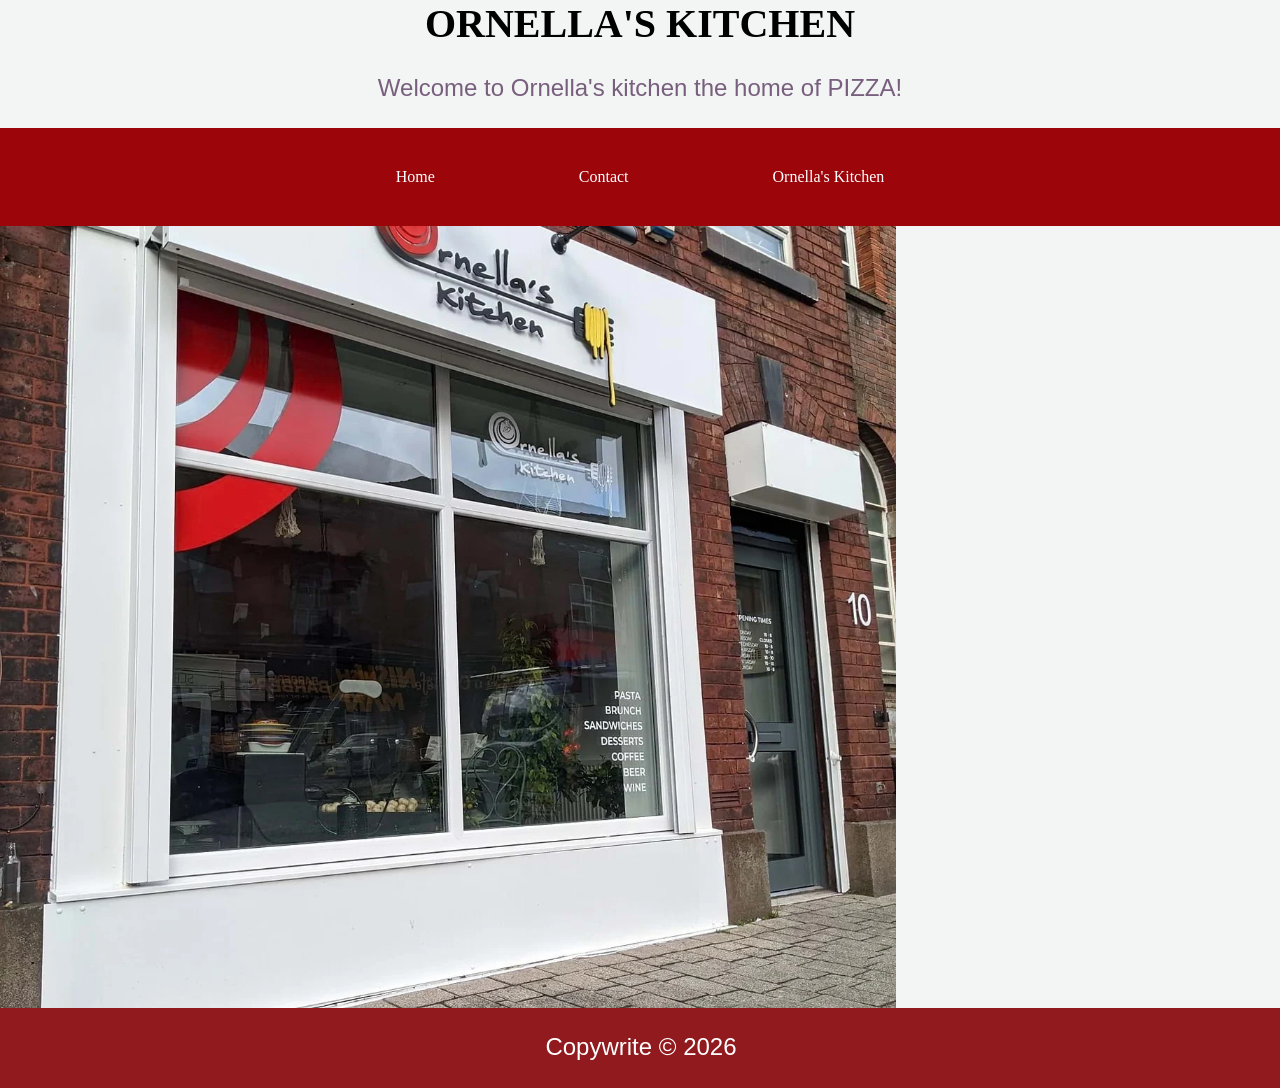
==== index.html @ 8a6a5c41 "Resturant" ====
<html>

<head>
<link rel="icon" href="images/Orn.ico" type="images/x-icon">
<title>Ornella's Kitchen</title>
<link rel="stylesheet" href="style.css">
</head>

<body>

<h1>ORNELLA'S KITCHEN</h1>

<p> Welcome to Ornella's kitchen the home of PIZZA!</p>
<nav> 
<a href="index.html"> Home</a>
<a href="table.html"> Contact</a>
<a href="https://www.ornellaskitchen.com"> Ornella's Kitchen</a>


</nav>
<img src="images/ornimg.webp">



<footer>
<p> Copywrite &copy;&nbsp;2026 </p>
</footer>

</body>






</html>
---- style.css ----
h1{
color:black;
text-align:center;
font-size: 40px;

}


body{

background-color:#F2F5F3;
margin:0;
}

img{

width:70%;
}

p{
   text-align: center;
   color: #785f7d;
   font-family:Arial;
   font-size: 24px;
   padding-bottom: 2px;
}

footer{

background-color: #911a1e;
color: white;
text-align: center;
padding: 1px;
width: 100%;

}


footer p{
  color: white;
}

nav{

background-color: #9c060b;
padding: 5px;
text-align:center;

}

nav a{
color: white;
text-decoration:none;
padding: 35px 70px;
display: inline-block;
}


nav a:hover{

background-color: #BF2C2C;
border-radius: 40px;
}

#Orn img {

width: 300px;
height: 300px;
float:right;
}


#side_by_side img {

width:600px;
height:600px;
gap:20px;

 }
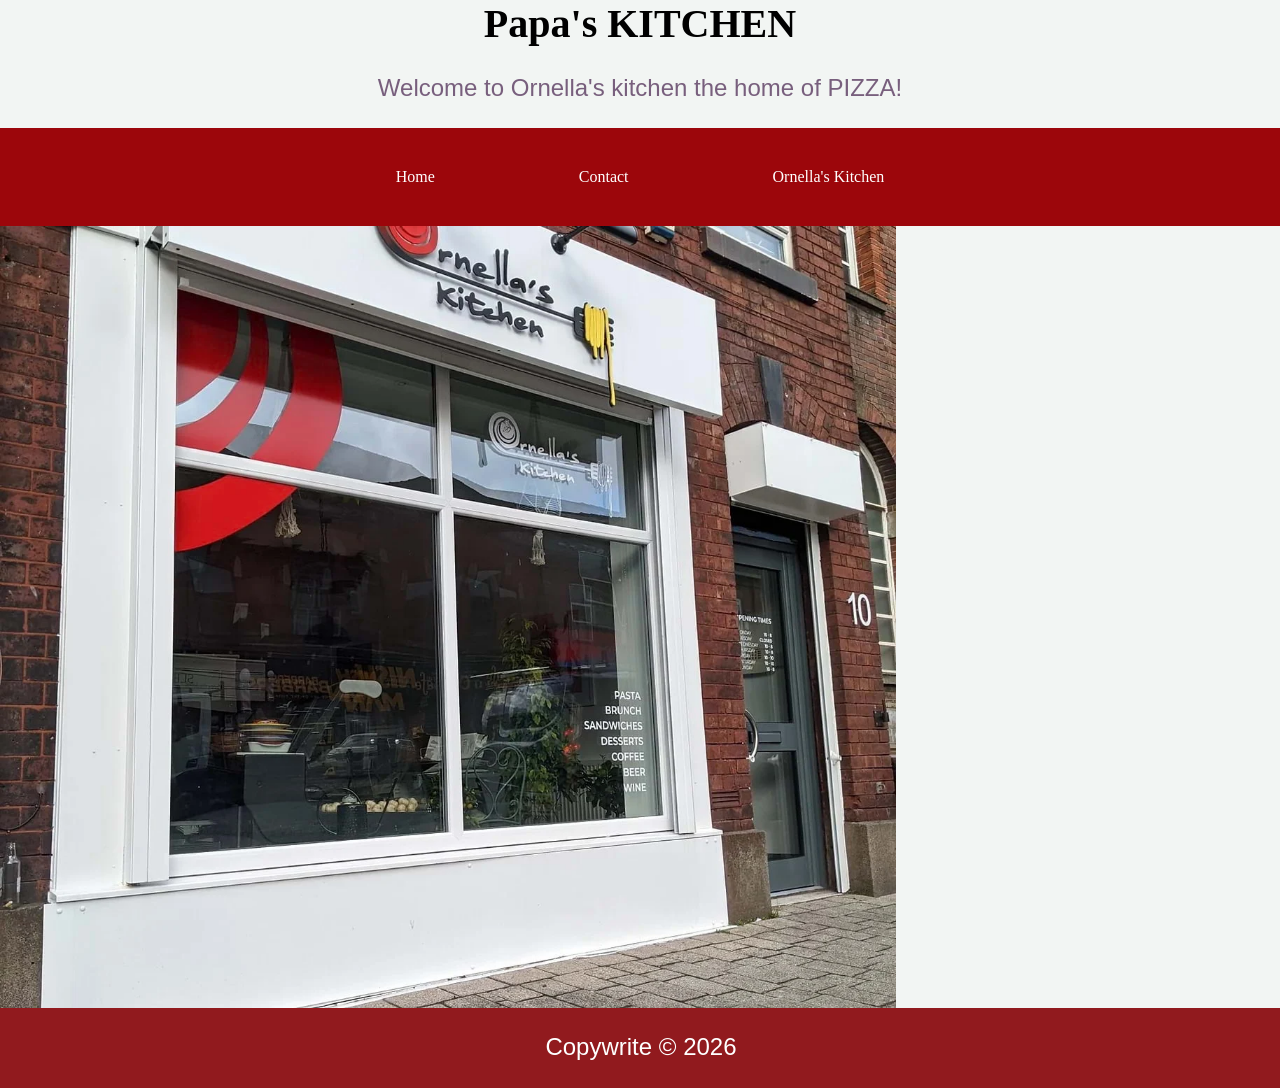
==== commit 015751cf: "Rename 'Ornella's Kitchen' to 'Papa's Kitchen'" ====
--- a/index.html
+++ b/index.html
@@ -8,7 +8,7 @@
 
 <body>
 
-<h1>ORNELLA'S KITCHEN</h1>
+<h1>Papa's KITCHEN</h1>
 
 <p> Welcome to Ornella's kitchen the home of PIZZA!</p>
 <nav> 
@@ -33,4 +33,4 @@
 
 
 
-</html>+</html>
